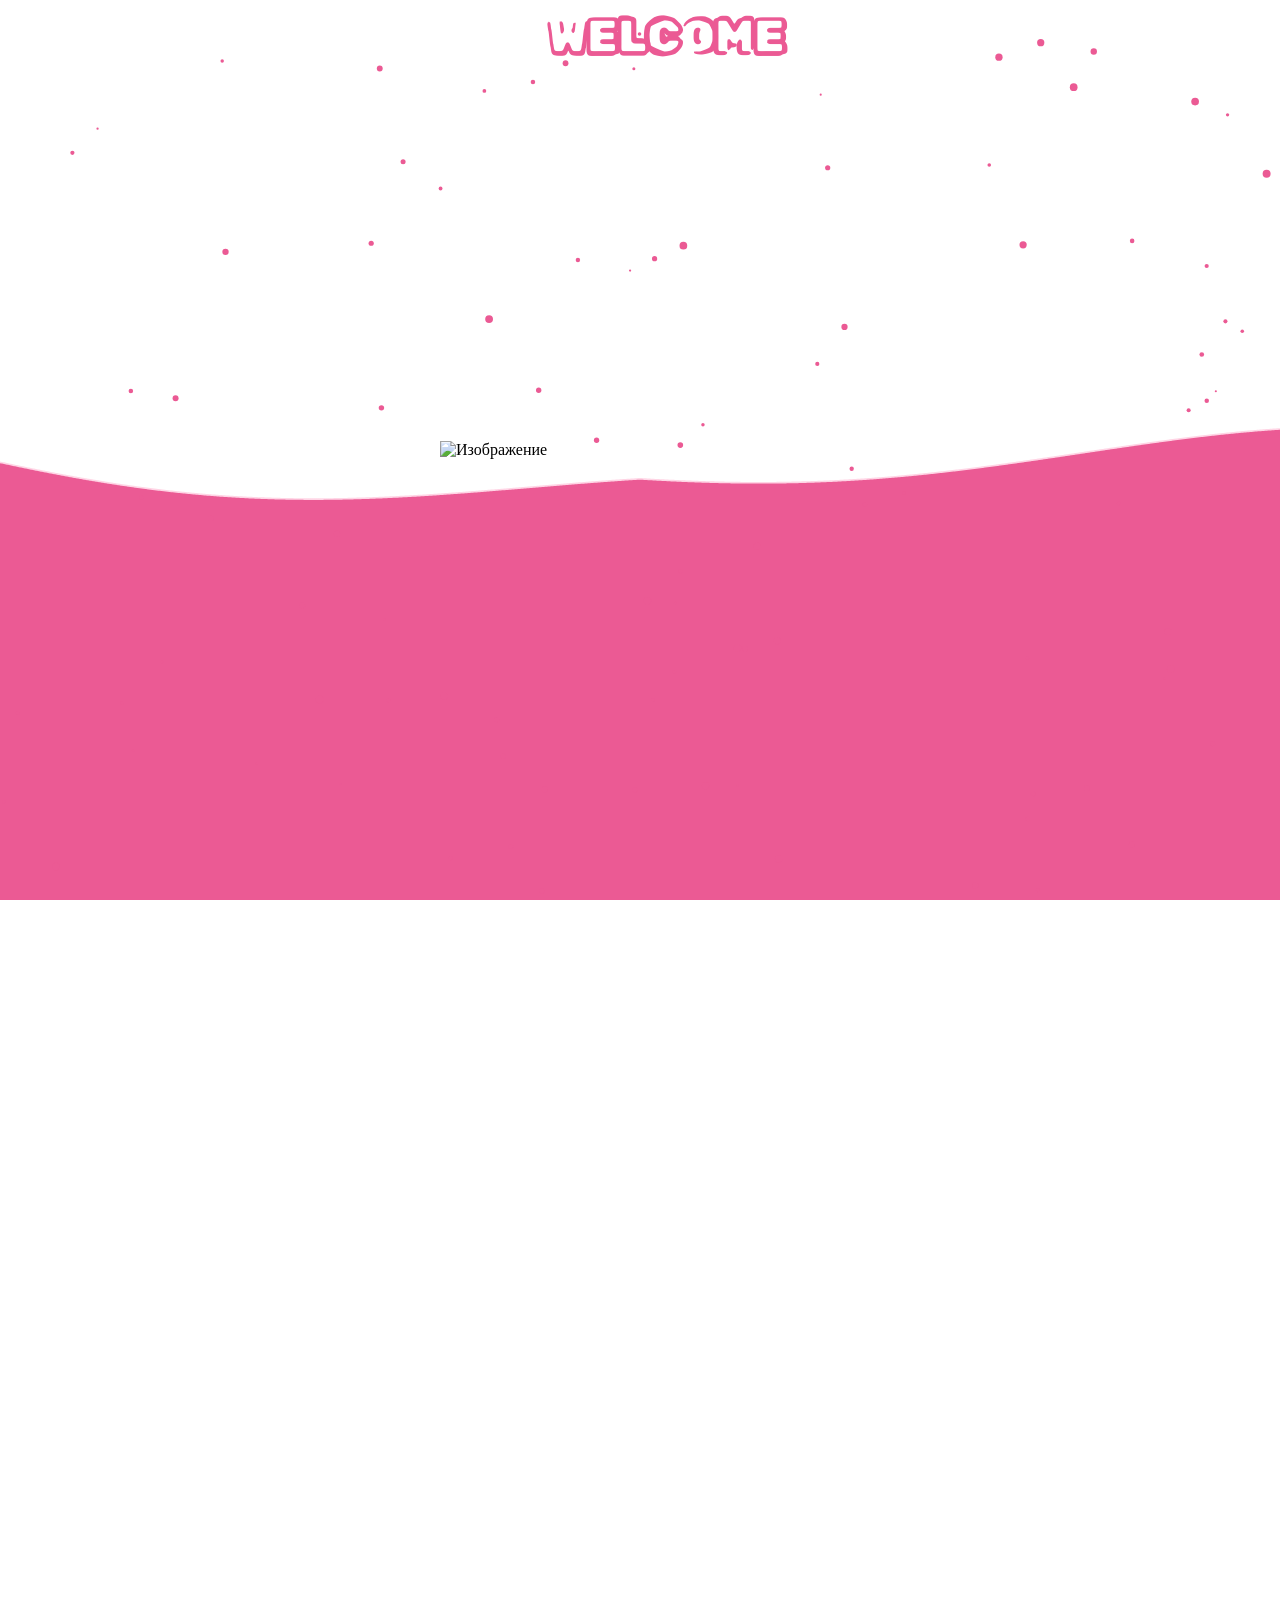
==== index.html @ fe412bab "initial commit" ====
<!DOCTYPE html>
<html lang="ru">
<head>
  <meta charset="UTF-8">
  <meta name="viewport" content="width=device-width, initial-scale=1.0">
  <title>Главная страница</title>
  <link href="https://fonts.googleapis.com/css2?family=Rubik+Vinyl&display=swap" rel="stylesheet">
  <link rel="stylesheet" href="styles/style.css">
  
</head>

<body>
  <div class="page" id="page1">
    <div class="welcome-text">WELCOME</div>
    <canvas id="waveCanvas"></canvas>
    <img src="image/первый кадр.png" alt="Изображение" class="top-image">
  </div>

  <div class="page flipped" id="page2">
    <canvas id="waveCanvasMirror"></canvas>
    <div class="overlay"></div>
    <div class="hidden"></div>
    <div class="text-container">
  </div>
</div>
<p class="text">здесь скоро появится контент</p>
<div class="page" id="page3">
  <div class="block"></div>
  <img src="image/icon3.png" alt="Изображение" class="image">
  <div class="flip-container" ontouchstart="this.classList.toggle('hover');">
    <div class="flipper">
        <div class="front">
            <div class="side front">Развени меня</div>
        </div>
        <div class="back">
            <p class="text1">Приветствую! Меня зовут Ксения, мне 22 года, и я занимаюсь вёрсткой сайтов. Сейчас вы находитесь 
                в моей личной визитной карточке, которую я разрабатывала сама. 
                Я также работаю преподавателем, и учу ребят как делать такие же сайтики шутка :3</p>
            </div>
        </div>
    </div>

    <div class="flip-container" ontouchstart="this.classList.toggle('hover');" id="flip2">
    <div class="flipper">
        <div class="front">
            <div class="side front">Развени меня</div>
        </div>
        <div class="back">
            <p class="text1">Приветствую! Меня зовут Ксения, мне 22 года, и я занимаюсь вёрсткой сайтов. Сейчас вы находитесь 
                в моей личной визитной карточке, которую я разрабатывала сама. 
                Я также работаю преподавателем, и учу ребят как делать такие же сайтики шутка :3</p>
        </div>
    </div>
</div>
<div class="block-links">
  
</div>
  <div class="hidden"></div>
</div>
<script src="files/script.JS"></script>
</body>
</html>
---- styles/style.css ----
html, body {
  overflow-x: hidden; 
  scroll-snap-type: y mandatory;
  height: 100vh;
  margin: 0;
  body {
scrollbar-width: thin;
scrollbar-color: #EB5A94 #fff;
}
}

#waveCanvasMirror {
  transform: scaleX(-1);
  position: absolute;
  top: 0;
  left: 0;
  width: 100%;
  height: 100%;
}

.page {
  scroll-snap-align: start;
  height: 100vh;
  display: flex;
  justify-content: center;
  align-items: center;
  flex-direction: column;
}

.flipped {
transform: scaleY(-1);
}


#page3 {
  background-color: #EB5A94;
  transform: scaleY(-1);
  scroll-snap-align: start;
  height: 100vh;
  display: flex;
  justify-content: center;
  align-items: center;
  flex-direction: column;
}

.block {
position: absolute; 
top: 50; 
left: 82; 
width: 90%; 
height: 80%; 
background-color: #FFD5E5; 
opacity: 50%;
border-radius: 20px; 
z-index: 5; 

}


.welcome-text {
color: #EB5A94;
position: relative;
font-family: 'Rubik Vinyl', sans-serif;
font-size: 46px;
font-weight: bold;
text-align: center;
top: 37px;
left: 2%;
-webkit-user-select: none;
-khtml-user-select: none;
-moz-user-select: none;
-ms-user-select: none;
user-select: none;
animation: breathe 2s ease-in-out infinite alternate; 
}


.text {
  color: #fff;
  position: relative;
  font-family: 'Rubik Vinyl', sans-serif;
  font-size: 46px;
  font-weight: bold;
  text-align: center;
  top: -60%;
  left: 2%;
  z-index: 10;
  -webkit-user-select: none;
  -khtml-user-select: none;
  -moz-user-select: none;
  -ms-user-select: none;
  user-select: none;
  animation: breathe 2s ease-in-out infinite alternate; 
  transform: rotate(180deg);
  
}


.text1 {
  color: #EB5A94;
  position: relative;
  font-size: 20px;
  font-weight: bold;
  text-align: center;
  top: 0%;
  left: 2%;
  z-index: 10;
  -webkit-user-select: none;
  -khtml-user-select: none;
  -moz-user-select: none;
  -ms-user-select: none;
  user-select: none;
  transform: rotate(180deg);
  transform: scaleY(-1);
}




@keyframes breathe {
0% {
transform: scale(1); 
}
100% {
transform: scale(1.05); 
  }
}

.scroll-down {
  position: fixed;
  bottom: 20px;
  left: 50%;
  transform: translateX(-50%);
  font-size: 30px;
  cursor: pointer;
  animation: bounce 1.5s infinite;
}

@keyframes bounce {
  0%, 100% {
    transform: translateX(-50%) translateY(0);
  }
  50% {
    transform: translateX(-50%) translateY(-10px);
  }
}

.top-image {
  position: fixed;
  width: 400px;
  top: 50%;
  left: 50%;
  transform: translate(-50%, -50%);
  z-index: 0; 
  animation: sway 5s infinite alternate ease-in-out; 
}

@keyframes sway {
  0% {
    transform: translate(-50%, -50%) rotate(-3deg);
  }
  100% {
    transform: translate(-50%, -50%) rotate(3deg);
  }
}
.overlay {
  position: absolute; 
  top: 50; 
  left: 82; 
  width: 90%; 
  height: 80%; 
  background-color: #FF8DBA; 
  opacity: 50%;
  border-radius: 20px; 
  z-index: 5;
  }
  
  .hidden {
  position: absolute; 
  top: 50; 
  left: 82; 
  width: 90%; 
  height: 80%; 
  background-color: #fff; 
  border-radius: 20px; 
  z-index: -1; 
  }
  
  .image {
  position: fixed;
  transform: rotate(180deg);
  transform: scaleY(-1);
  width: 400px;
  z-index: 10;
  left: 0%;
  bottom: 0%;
  }
  .flipped {
    transform: rotateY(180deg);
  }
   /* весь контейнер поддерживает перспективу */
.flip-container {
	perspective: 1000;
}
	/* переверните сторону при проведении мышью */
	.flip-container:hover .flipper, .flip-container.hover .flipper {
		transform: rotateY(180deg);
	}

.flip-container, .front, .back {
  position: fixed;
	width: 429px;
	height: 496px;
  top: 35%;
  left: 30%;
  z-index: 10;
}

/* здесь находится скорость перевертывания */
.flipper {
	transition: 0.6s;
	transform-style: preserve-3d;

	position: relative;
}

/* скройте обратную сторону во время переворота */
.front, .back {
	backface-visibility: hidden;

	position: absolute;
	top: 0;
	left: 0;
}

/* лицевая сторона размещена над обратной */
.front {
    border-radius: 20px;
    background-color: #fff;
	z-index: 2;
}

/* обратная, изначально скрытая сторона */
.back {
    border-radius: 20px;
    background-color: #FFf;
	transform: rotateY(180deg);
}
.flip-container:hover .flipper, .flip-container.hover .flipper, .flip-container.flip .flipper {
	transform: rotateY(180deg);
}


#flip2 {
  left: calc(30% + 26.4%); /* Сдвигаем на ширину первого блока и немного отступа */
}

.block-links {
  position: fixed;
  background-color: #FFf;
  width: 933px;
  height: 200px;
  top: 12%;
  left: 30%;
  border-radius: 20px;
  z-index: 10;
}
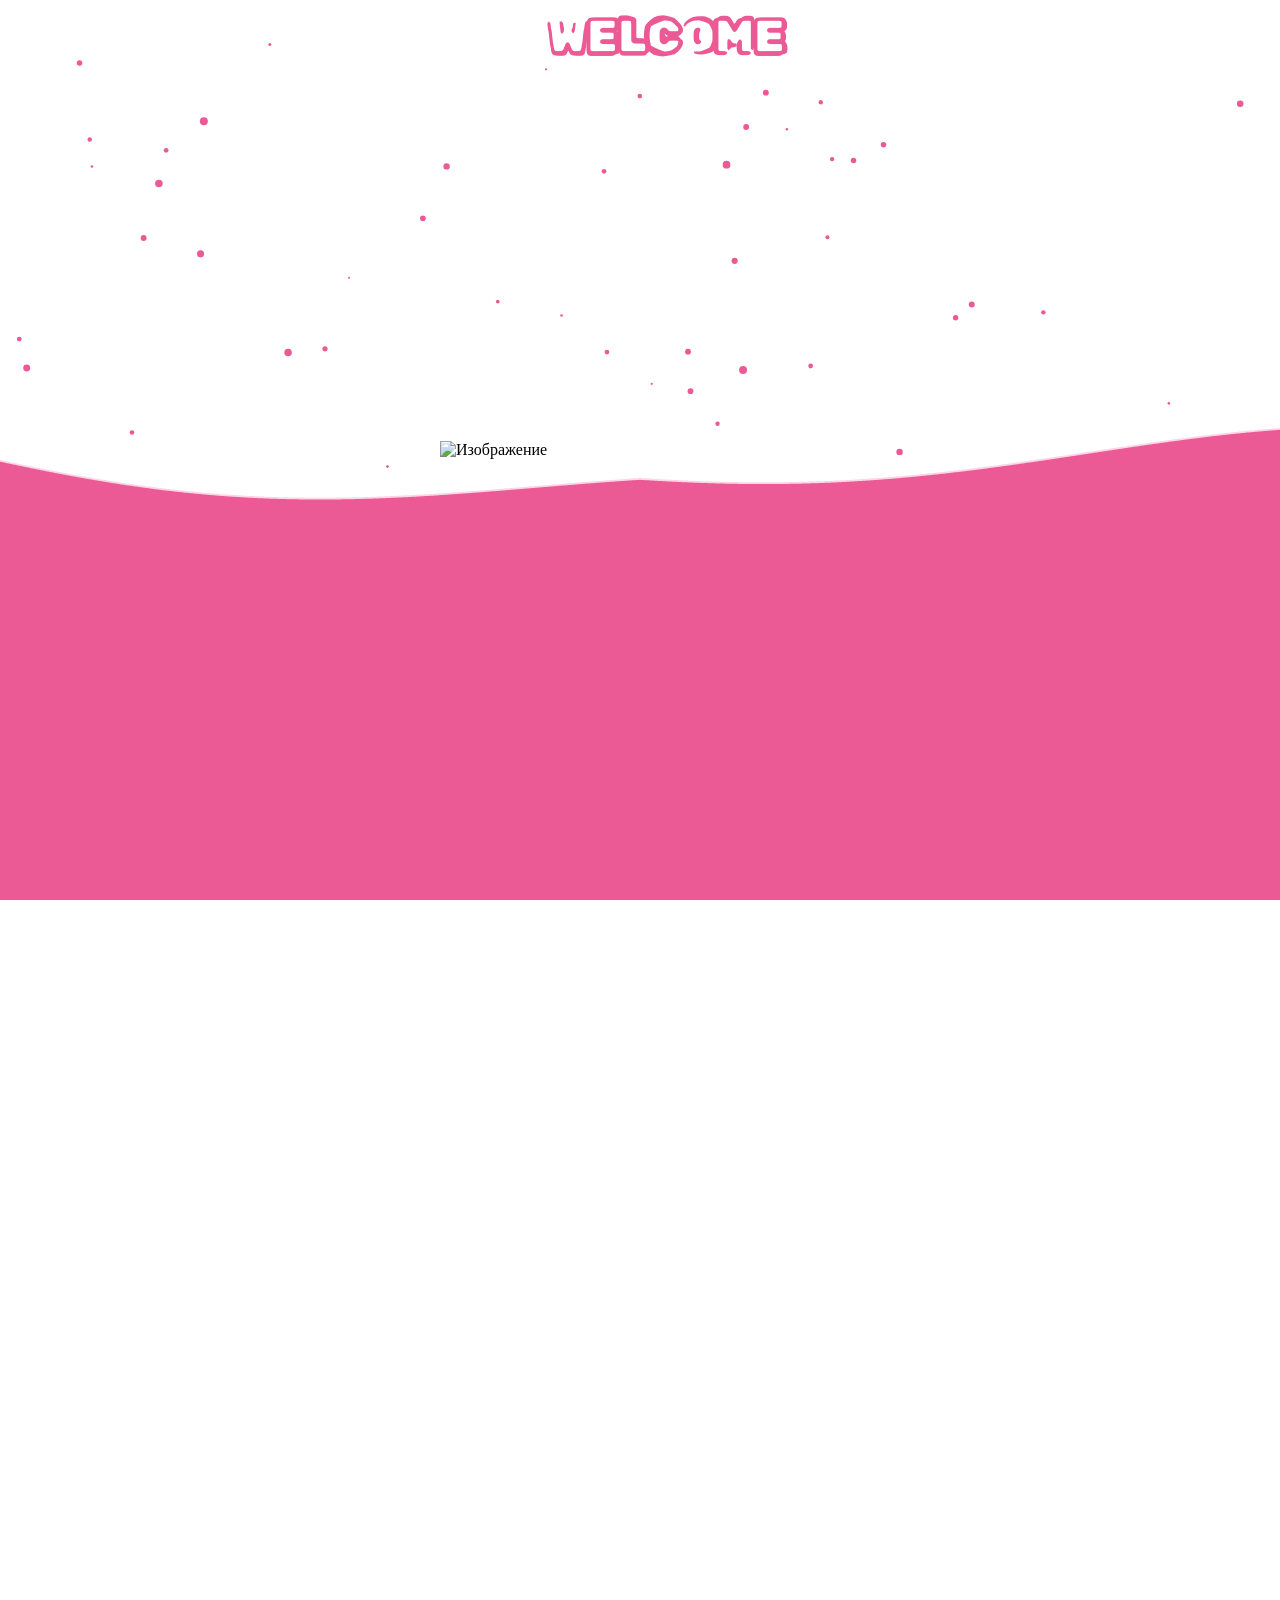
==== commit b67f17fd: "initial commit" ====
--- a/index.html
+++ b/index.html
@@ -27,6 +27,7 @@
 <div class="page" id="page3">
   <div class="block"></div>
   <img src="image/icon3.png" alt="Изображение" class="image">
+<<<<<<< HEAD
   <div class="flip-container" ontouchstart="this.classList.toggle('hover');">
     <div class="flipper">
         <div class="front">
@@ -37,6 +38,15 @@
                 в моей личной визитной карточке, которую я разрабатывала сама. 
                 Я также работаю преподавателем, и учу ребят как делать такие же сайтики шутка :3</p>
             </div>
+=======
+  <div class="container" id="flipBlock">
+    <div class="flip-box" id="flipBox">
+        <div class="side front"></div>
+        <div class="side back">
+          <p class="text1">Приветствую! Меня зовут Ксения, мне 22 года, и я занимаюсь вёрсткой сайтов. Сейчас вы находитесь 
+            в моей личной визитной карточке, которую я разрабатывала сама. 
+            Я также работаю преподавателем, и учу ребят как делать такие же сайтики шутка :3</p>
+>>>>>>> b9edc78c31ce0755c5c1e95e21cce3e6a2e6e3aa
         </div>
     </div>
 
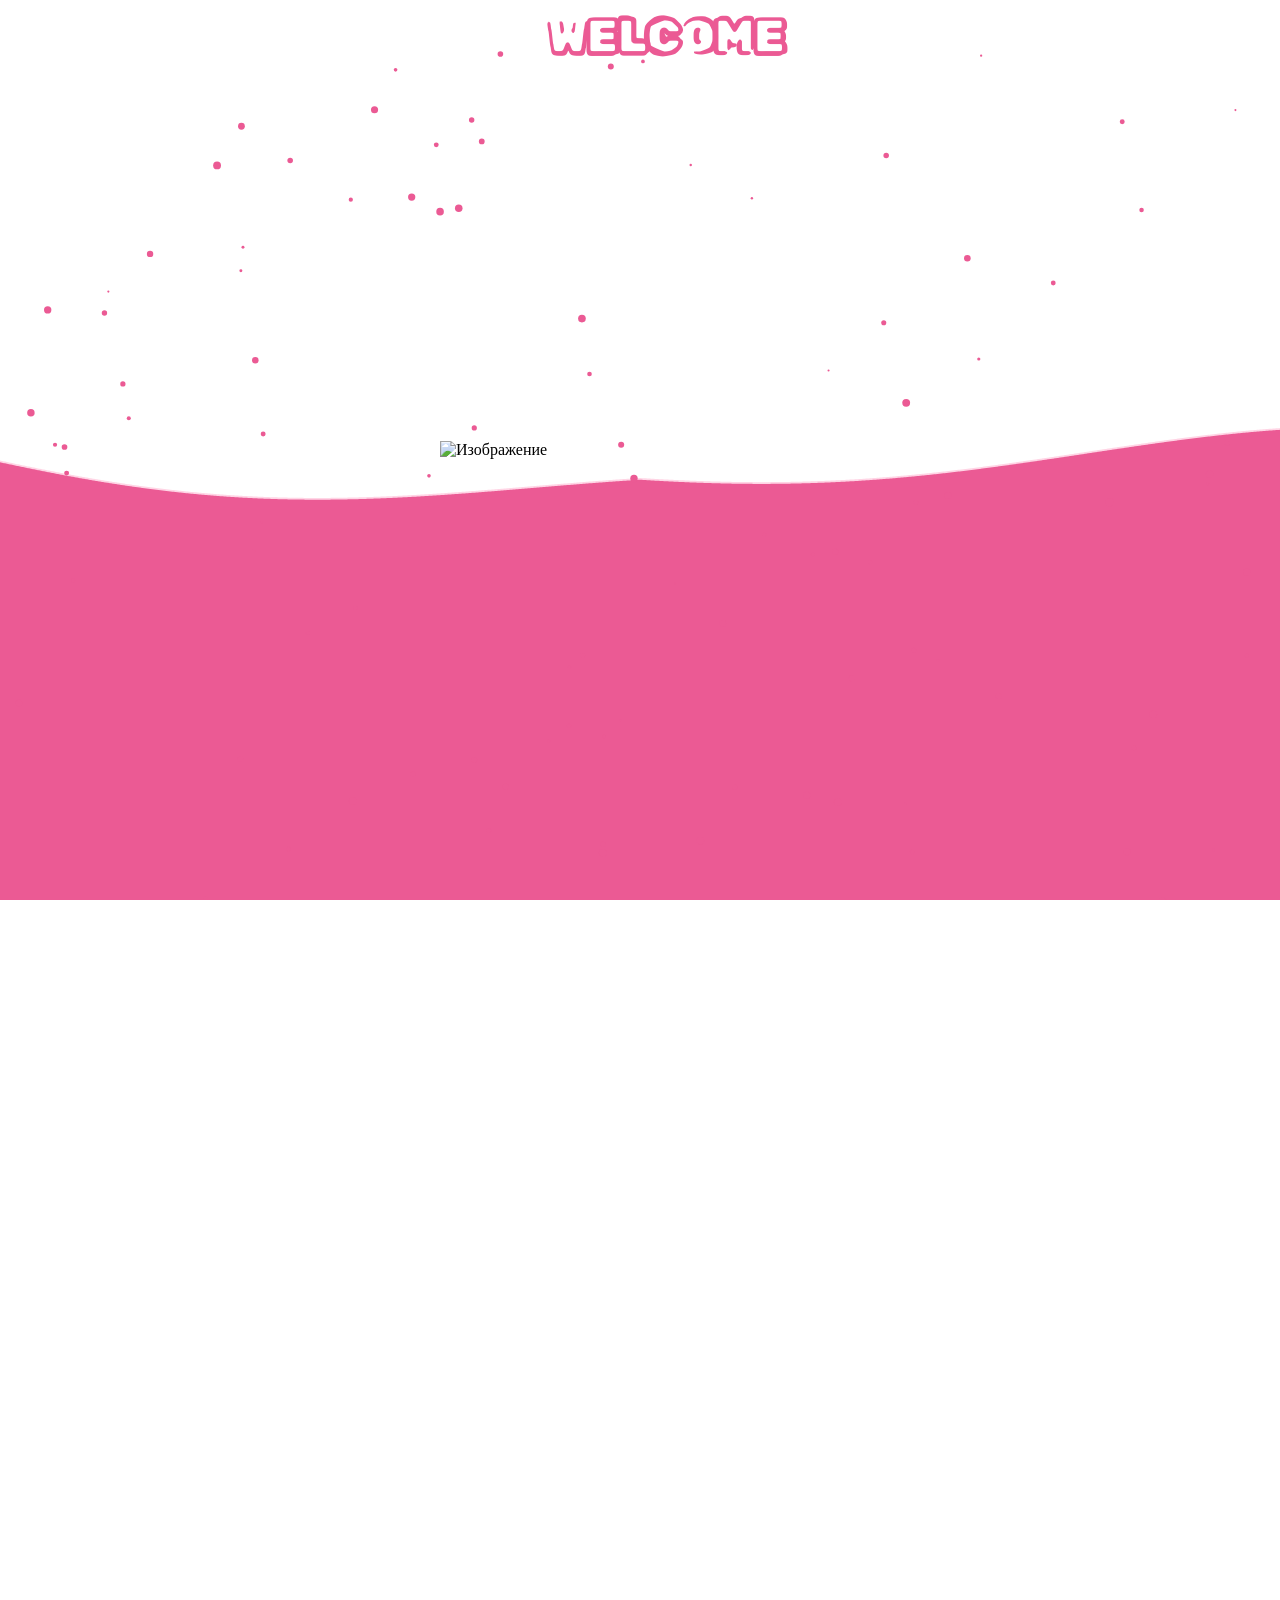
==== commit 066f544c: "Изменение ошибок" ====
--- a/index.html
+++ b/index.html
@@ -27,7 +27,6 @@
 <div class="page" id="page3">
   <div class="block"></div>
   <img src="image/icon3.png" alt="Изображение" class="image">
-<<<<<<< HEAD
   <div class="flip-container" ontouchstart="this.classList.toggle('hover');">
     <div class="flipper">
         <div class="front">
@@ -38,15 +37,6 @@
                 в моей личной визитной карточке, которую я разрабатывала сама. 
                 Я также работаю преподавателем, и учу ребят как делать такие же сайтики шутка :3</p>
             </div>
-=======
-  <div class="container" id="flipBlock">
-    <div class="flip-box" id="flipBox">
-        <div class="side front"></div>
-        <div class="side back">
-          <p class="text1">Приветствую! Меня зовут Ксения, мне 22 года, и я занимаюсь вёрсткой сайтов. Сейчас вы находитесь 
-            в моей личной визитной карточке, которую я разрабатывала сама. 
-            Я также работаю преподавателем, и учу ребят как делать такие же сайтики шутка :3</p>
->>>>>>> b9edc78c31ce0755c5c1e95e21cce3e6a2e6e3aa
         </div>
     </div>
 
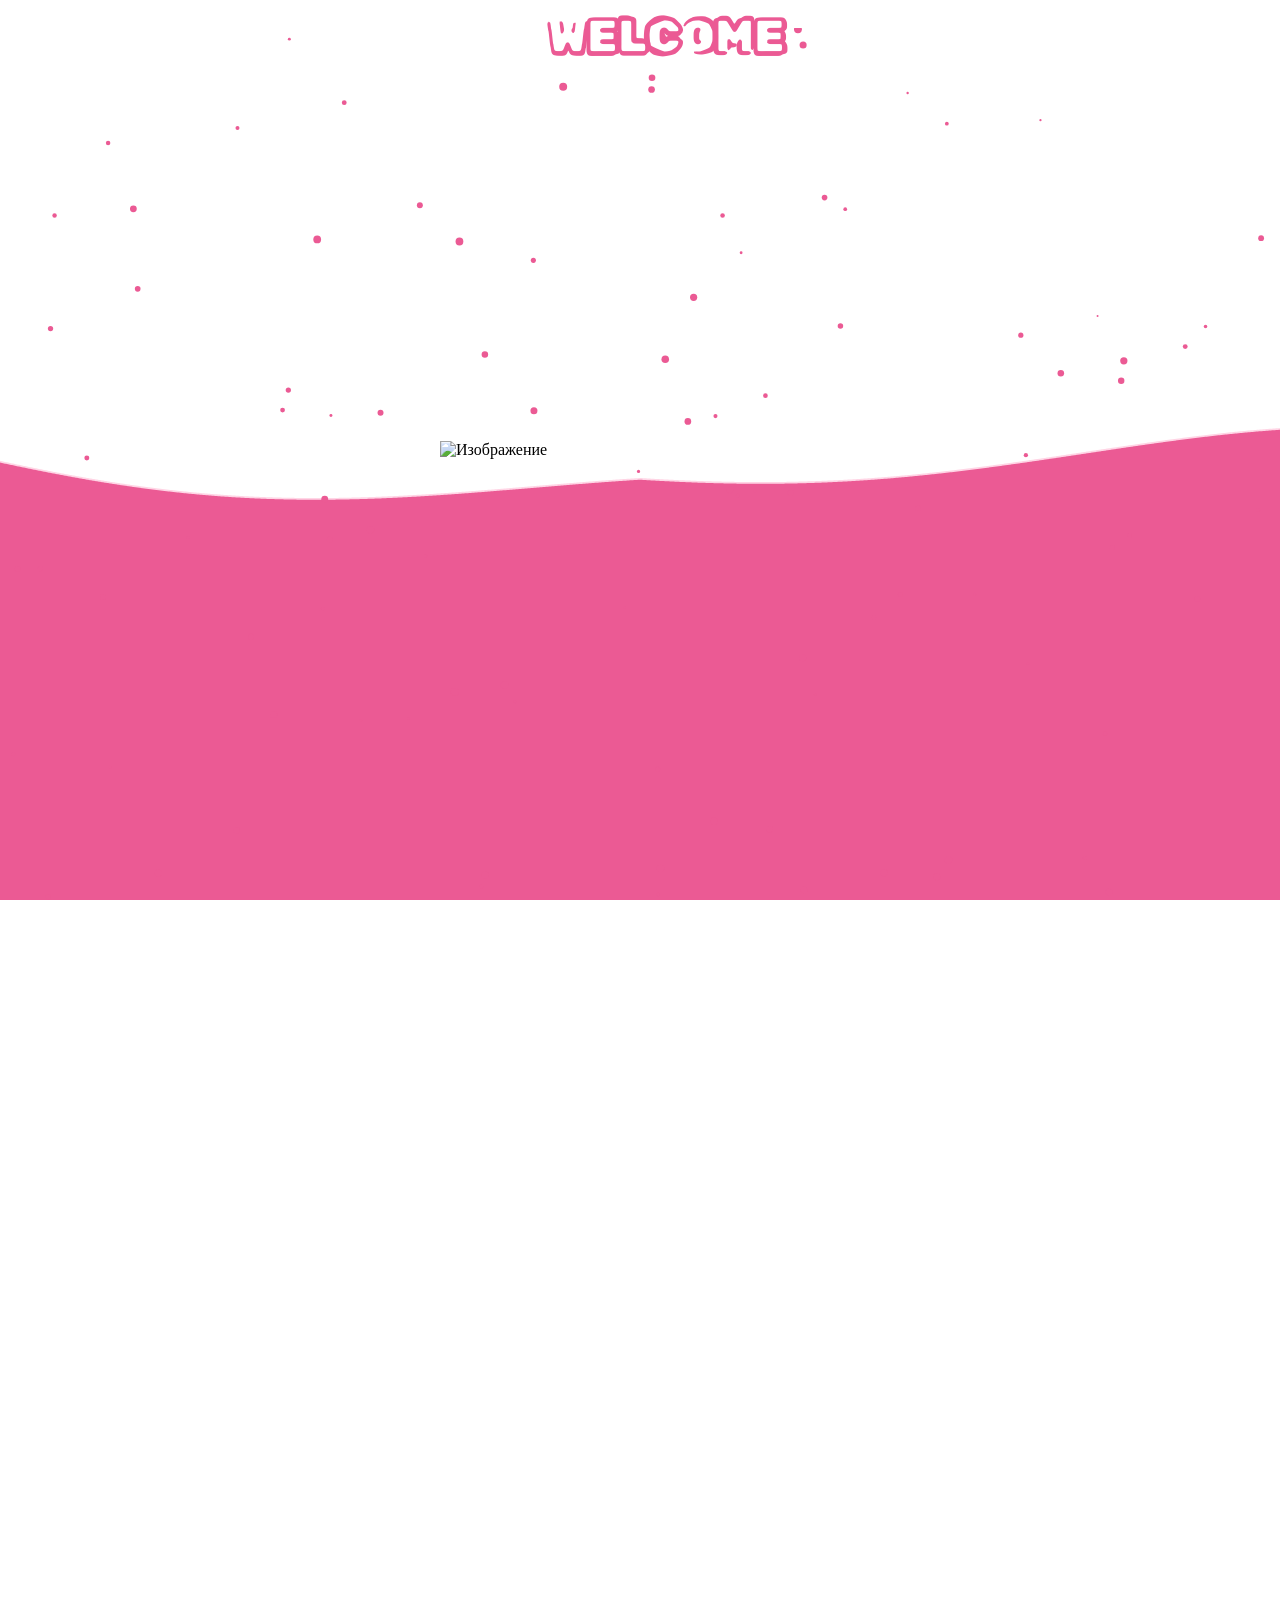
==== commit f7ce3bd8: "Update index.html" ====
--- a/index.html
+++ b/index.html
@@ -46,9 +46,9 @@
             <div class="side front">Развени меня</div>
         </div>
         <div class="back">
-            <p class="text1">Приветствую! Меня зовут Ксения, мне 22 года, и я занимаюсь вёрсткой сайтов. Сейчас вы находитесь 
-                в моей личной визитной карточке, которую я разрабатывала сама. 
-                Я также работаю преподавателем, и учу ребят как делать такие же сайтики шутка :3</p>
+            <p class="text1">Расскажу немножечко о себе. Я очень люблю аниме и видеоигры, и именно они и натолкнули меня на то, чтобы стать тем, 
+              кем я являюсь сейчас. Мне нравится заниматься не только разработкой сайтов, но и также программировать на питоне. 
+              Ещё я очень люблю рисовать, и в целом увлекаюсь дизайном. Именно я разработала дизайн этого сайта, а также отрисовала некоторые его элементы</p>
         </div>
     </div>
 </div>
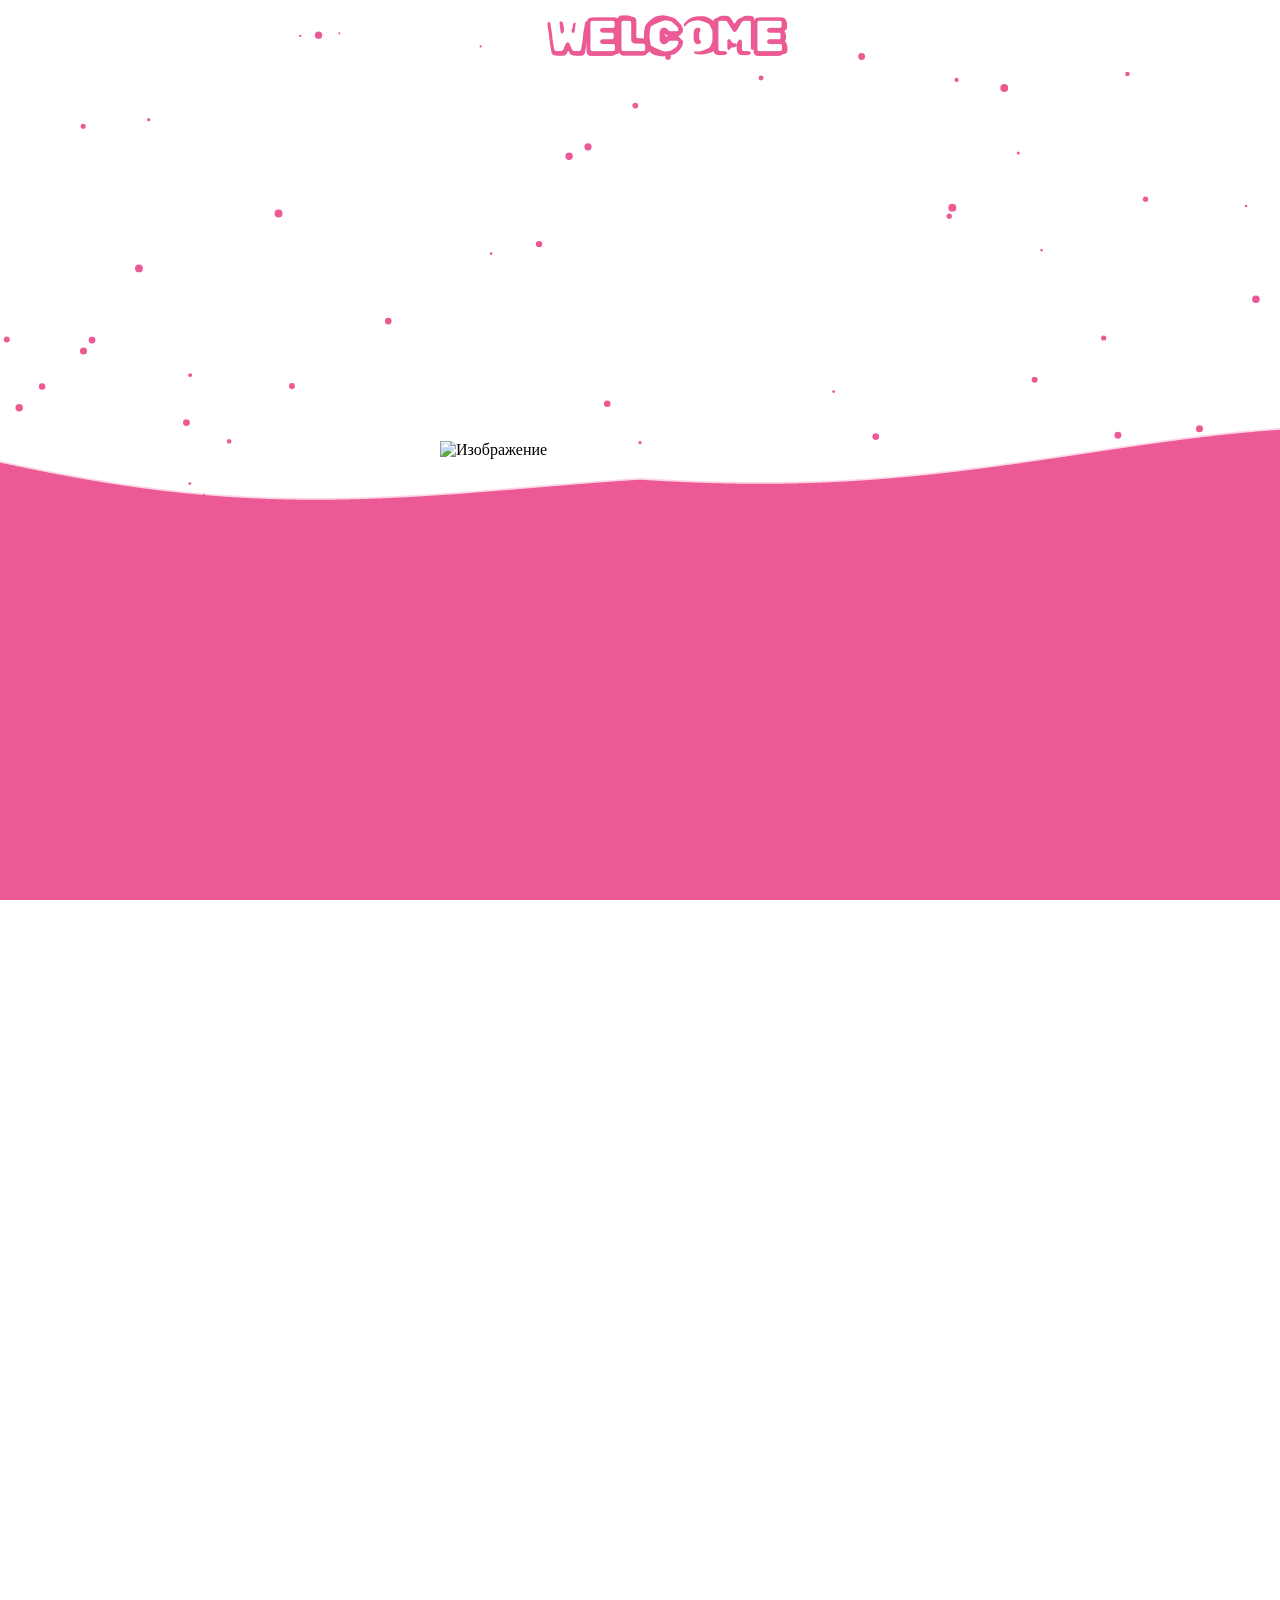
==== commit 27917da8: "initial commit" ====
--- a/index.html
+++ b/index.html
@@ -21,9 +21,9 @@
     <div class="overlay"></div>
     <div class="hidden"></div>
     <div class="text-container">
+      <p class="text3">Мои проекты</p>
   </div>
 </div>
-<p class="text">здесь скоро появится контент</p>
 <div class="page" id="page3">
   <div class="block"></div>
   <img src="image/icon3.png" alt="Изображение" class="image">
--- a/styles/style.css
+++ b/styles/style.css
@@ -3,6 +3,7 @@
   scroll-snap-type: y mandatory;
   height: 100vh;
   margin: 0;
+  
   body {
 scrollbar-width: thin;
 scrollbar-color: #EB5A94 #fff;
@@ -19,6 +20,7 @@
 }
 
 .page {
+  position: relative;
   scroll-snap-align: start;
   height: 100vh;
   display: flex;
@@ -145,16 +147,6 @@
   }
 }
 
-.top-image {
-  position: fixed;
-  width: 400px;
-  top: 50%;
-  left: 50%;
-  transform: translate(-50%, -50%);
-  z-index: 0; 
-  animation: sway 5s infinite alternate ease-in-out; 
-}
-
 @keyframes sway {
   0% {
     transform: translate(-50%, -50%) rotate(-3deg);
@@ -208,7 +200,7 @@
 	}
 
 .flip-container, .front, .back {
-  position: fixed;
+  position: absolute;
 	width: 429px;
 	height: 496px;
   top: 35%;
@@ -252,6 +244,7 @@
 
 
 #flip2 {
+  position: absolute;
   left: calc(30% + 26.4%); /* Сдвигаем на ширину первого блока и немного отступа */
 }
 
@@ -264,4 +257,30 @@
   left: 30%;
   border-radius: 20px;
   z-index: 10;
-}+}
+.top-image {
+  position: absolute;
+  width: 400px;
+  top: 50%;
+  left: 50%;
+  transform: translate(-50%, -50%);
+  z-index: 0; 
+  animation: sway 5s infinite alternate ease-in-out; 
+}
+.text2 {
+  color: #EB5A94;
+  position: relative;
+  font-size: 20px;
+  font-weight: bold;
+  text-align: center;
+  top: 45%;
+  left: 25%;
+  z-index: 10;
+  -webkit-user-select: none;
+  -khtml-user-select: none;
+  -moz-user-select: none;
+  -ms-user-select: none;
+  user-select: none;
+  transform: scaleY(-1);
+  transform: rotate(180deg);
+}
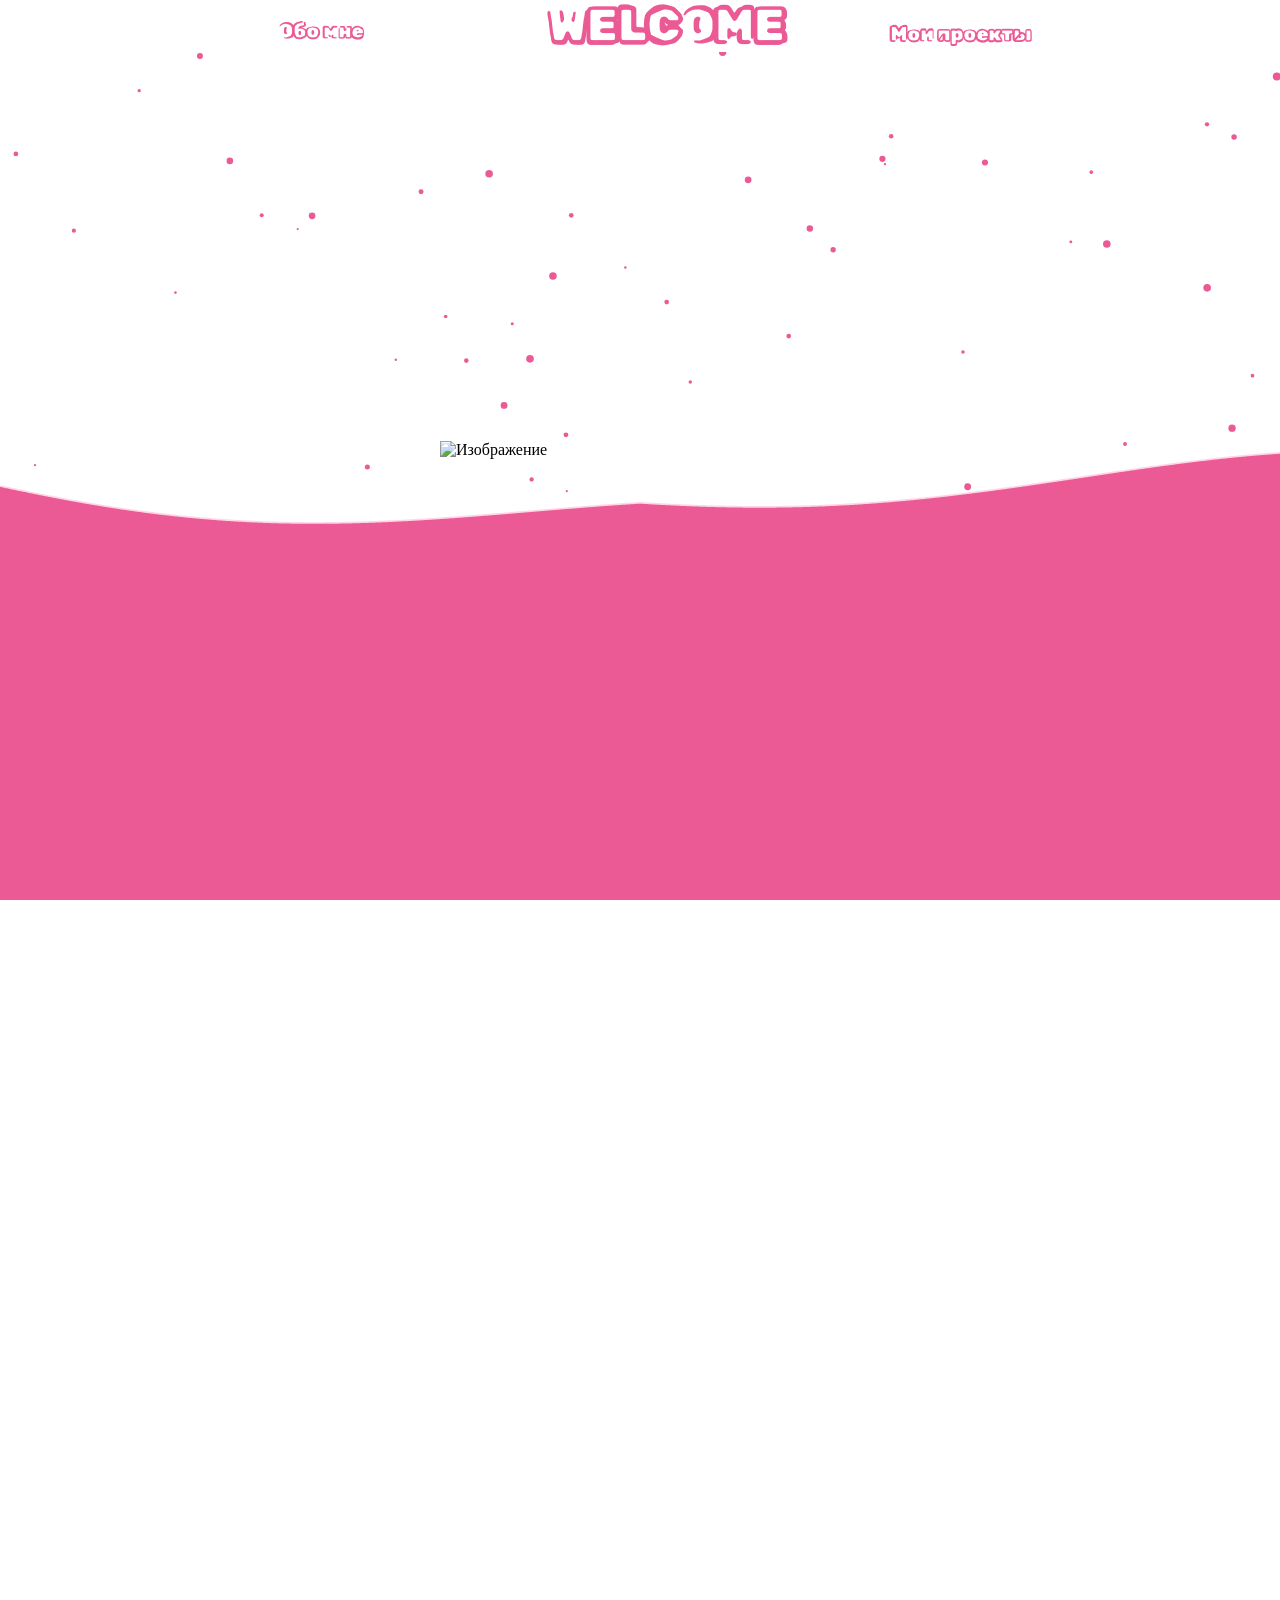
==== commit 93eb4a66: "initial commit" ====
--- a/index.html
+++ b/index.html
@@ -12,6 +12,8 @@
 <body>
   <div class="page" id="page1">
     <div class="welcome-text">WELCOME</div>
+    <a href="#link" class="texthead">Мои проекты</a>
+    <a href="#link2" class="texthead1">Обо мне</a>
     <canvas id="waveCanvas"></canvas>
     <img src="image/первый кадр.png" alt="Изображение" class="top-image">
   </div>
@@ -21,12 +23,12 @@
     <div class="overlay"></div>
     <div class="hidden"></div>
     <div class="text-container">
-      <p class="text3">Мои проекты</p>
+    <p class="text3" id="link">Мои проекты</p>
   </div>
 </div>
 <div class="page" id="page3">
   <div class="block"></div>
-  <img src="image/icon3.png" alt="Изображение" class="image">
+  <img src="image/icon3.png" alt="Изображение" class="image" id="link2">
   <div class="flip-container" ontouchstart="this.classList.toggle('hover');">
     <div class="flipper">
         <div class="front">
--- a/styles/style.css
+++ b/styles/style.css
@@ -66,7 +66,7 @@
 font-size: 46px;
 font-weight: bold;
 text-align: center;
-top: 37px;
+top: 50px;
 left: 2%;
 -webkit-user-select: none;
 -khtml-user-select: none;
@@ -284,3 +284,47 @@
   transform: scaleY(-1);
   transform: rotate(180deg);
 }
+
+.text3 {
+  font-family: 'Rubik Vinyl', sans-serif;
+  color: #fff;
+  position: relative;
+  font-size: 40px;
+  font-weight: bold;
+  text-align: center;
+  top: -230%;
+  left: -150%;
+  z-index: 10;
+  -webkit-user-select: none;
+  -khtml-user-select: none;
+  -moz-user-select: none;
+  -ms-user-select: none;
+  user-select: none;
+  transform: scaleX(-1);
+}
+
+.texthead {
+  font-family: 'Rubik Vinyl', sans-serif;
+  color: #EB5A94;
+  position: relative;
+  font-size: 20px;
+  font-weight: bold;
+  text-align: center;
+  top: 2%;
+  left: 25%;
+  scroll-behavior: smooth;
+  text-decoration: none;
+}
+
+.texthead1 {
+  font-family: 'Rubik Vinyl', sans-serif;
+  color: #EB5A94;
+  position: relative;
+  font-size: 20px;
+  font-weight: bold;
+  text-align: center;
+  top: -1%;
+  left: -25%;
+  scroll-behavior: smooth;
+  text-decoration: none;
+}
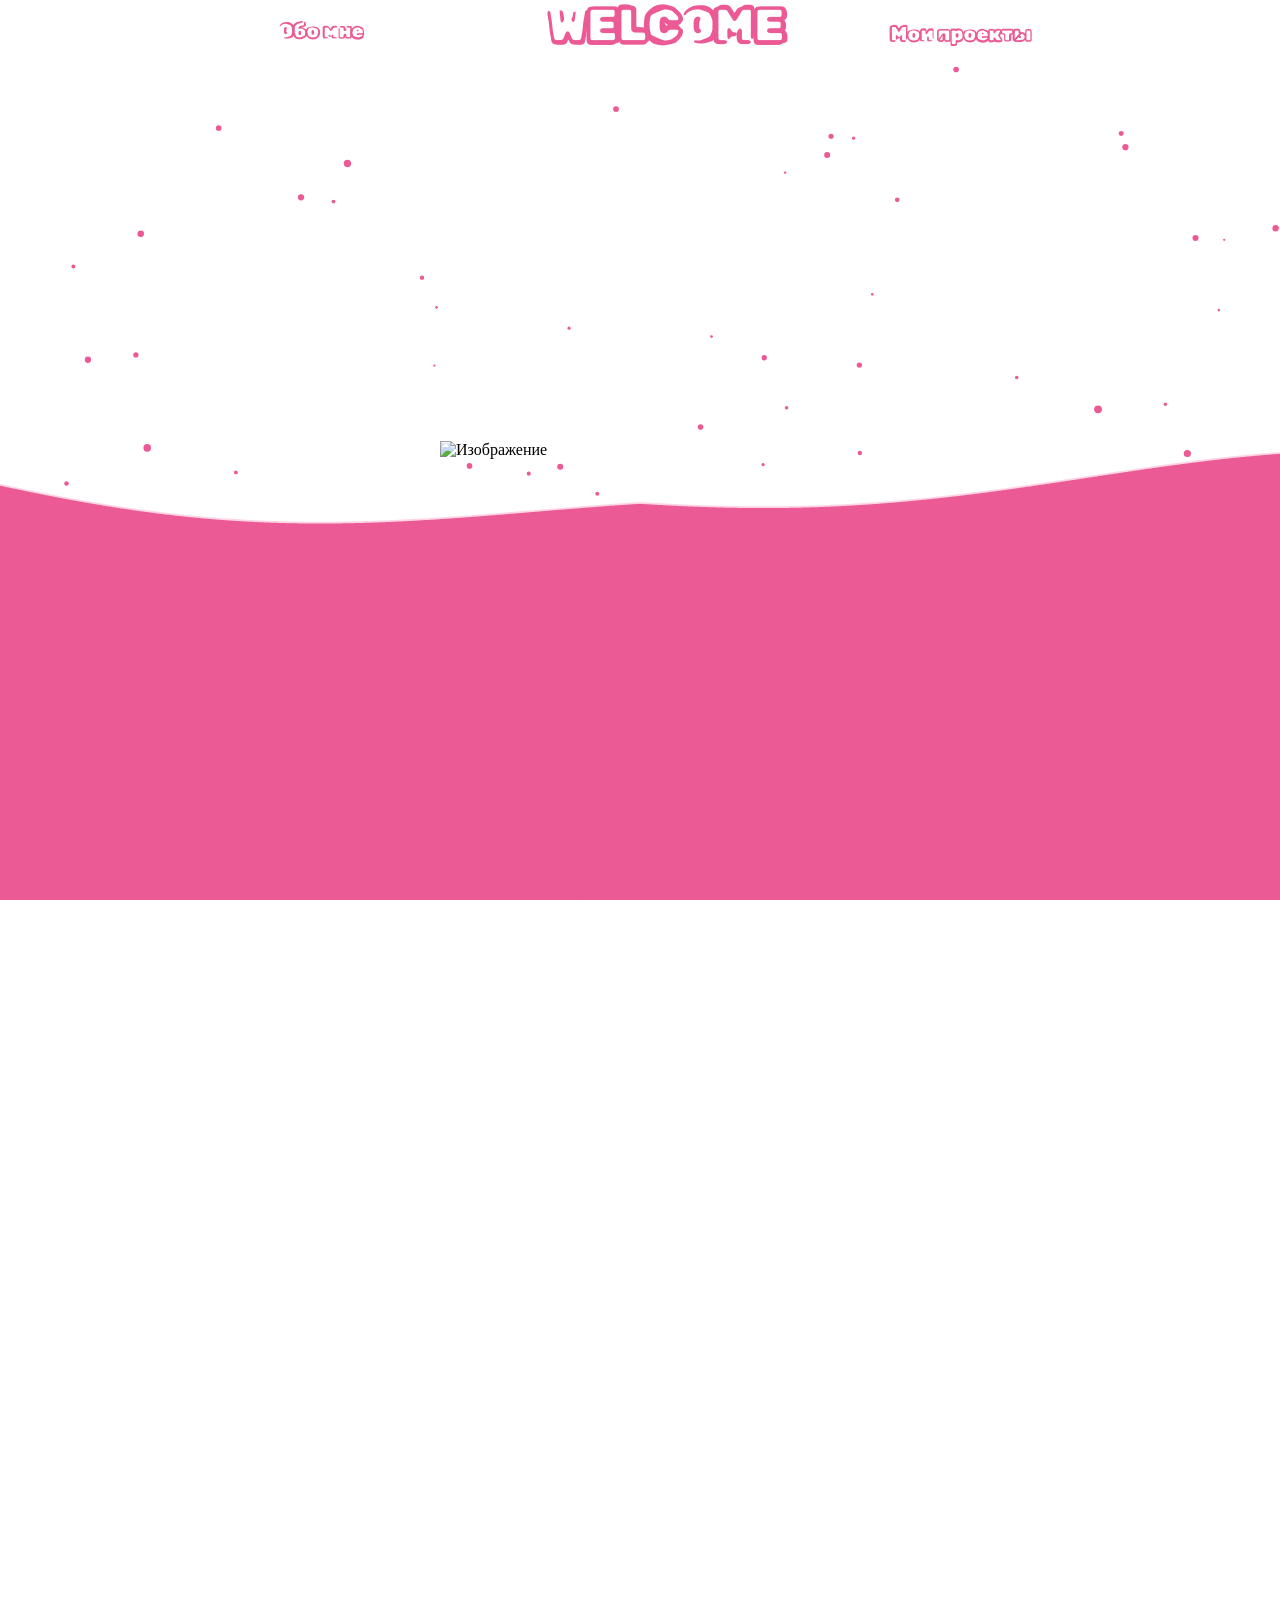
==== commit dc75b4bc: "initial commit" ====
--- a/index.html
+++ b/index.html
@@ -32,7 +32,9 @@
   <div class="flip-container" ontouchstart="this.classList.toggle('hover');">
     <div class="flipper">
         <div class="front">
-            <div class="side front">Развени меня</div>
+            <div class="side front">
+              <img src="image/cat2.jpg" class="cat">
+            </div>
         </div>
         <div class="back">
             <p class="text1">Приветствую! Меня зовут Ксения, мне 22 года, и я занимаюсь вёрсткой сайтов. Сейчас вы находитесь 
@@ -45,7 +47,9 @@
     <div class="flip-container" ontouchstart="this.classList.toggle('hover');" id="flip2">
     <div class="flipper">
         <div class="front">
-            <div class="side front">Развени меня</div>
+            <div class="side front">
+              <img src="image/cat1.jpg" class="cat2">
+            </div>
         </div>
         <div class="back">
             <p class="text1">Расскажу немножечко о себе. Я очень люблю аниме и видеоигры, и именно они и натолкнули меня на то, чтобы стать тем, 
--- a/styles/style.css
+++ b/styles/style.css
@@ -94,11 +94,15 @@
   user-select: none;
   animation: breathe 2s ease-in-out infinite alternate; 
   transform: rotate(180deg);
+  padding: 50px;
+  line-height: 1.5;
+  text-align: right;
   
 }
 
 
 .text1 {
+  padding: 50px;
   color: #EB5A94;
   position: relative;
   font-size: 20px;
@@ -114,6 +118,8 @@
   user-select: none;
   transform: rotate(180deg);
   transform: scaleY(-1);
+  line-height: 1.5;
+  text-align: left;
 }
 
 
@@ -327,4 +333,23 @@
   left: -25%;
   scroll-behavior: smooth;
   text-decoration: none;
+}
+
+.cat {
+    position: absolute;
+    width: 429px;
+    height: 496px;
+    top: 0%;
+    left: 0%;
+    z-index: 10;
+    border-radius: 23px;
+}
+.cat2 {
+    position: absolute;
+    width: 429px;
+    height: 496px;
+    top: 0%;
+    left: 0%;
+    z-index: 10;
+    border-radius: 23px;
 }
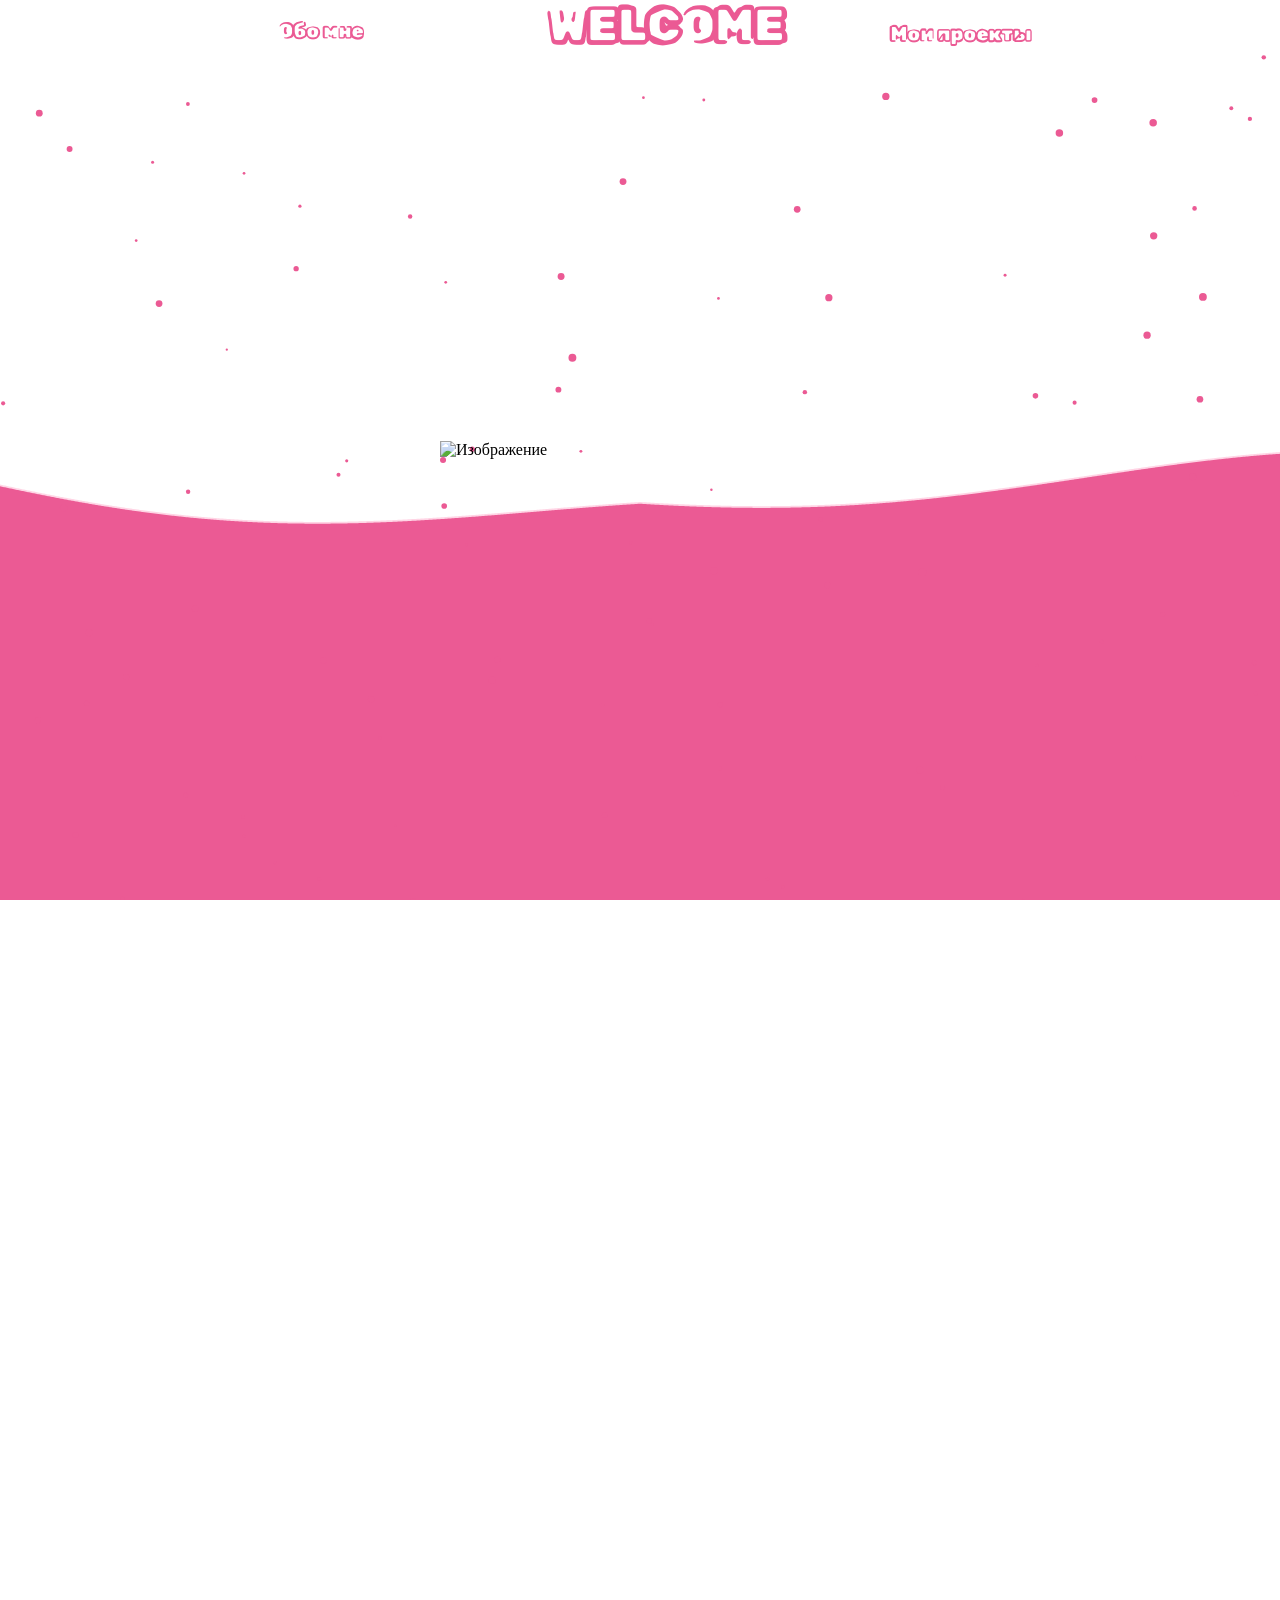
==== commit 8855c820: "добавление иконок" ====
--- a/index.html
+++ b/index.html
@@ -59,7 +59,13 @@
     </div>
 </div>
 <div class="block-links">
-  
+  <div class="icons">
+  <img src="image/ВК.png" class="heith">
+  <img src="image/ТГ.png" class="heith">
+  <img src="image/ТТ.png" class="heith"> 
+  <img src="image/ТВИЧ.png" class="heith">
+  <img src="image/ДС.png" class="heith">
+</div>
 </div>
   <div class="hidden"></div>
 </div>
--- a/styles/style.css
+++ b/styles/style.css
@@ -197,22 +197,24 @@
     transform: rotateY(180deg);
   }
    /* весь контейнер поддерживает перспективу */
-.flip-container {
-	perspective: 1000;
-}
+   .flip-container {
+    perspective: 1000;
+  }
+  
 	/* переверните сторону при проведении мышью */
 	.flip-container:hover .flipper, .flip-container.hover .flipper {
 		transform: rotateY(180deg);
 	}
 
-.flip-container, .front, .back {
-  position: absolute;
-	width: 429px;
-	height: 496px;
-  top: 35%;
-  left: 30%;
-  z-index: 10;
-}
+  .flip-container, .front, .back {
+    position: absolute;
+    width: 429px;
+    height: 496px;
+    top: 35%;
+    left: 30%;
+    z-index: 10;
+  }
+  
 
 /* здесь находится скорость перевертывания */
 .flipper {
@@ -224,12 +226,13 @@
 
 /* скройте обратную сторону во время переворота */
 .front, .back {
-	backface-visibility: hidden;
-
-	position: absolute;
-	top: 0;
-	left: 0;
-}
+  backface-visibility: hidden;
+ 
+  position: absolute;
+  top: 0;
+  left: 0;
+}
+
 
 /* лицевая сторона размещена над обратной */
 .front {
@@ -352,4 +355,25 @@
     left: 0%;
     z-index: 10;
     border-radius: 23px;
-}+}
+
+@media (max-width: 768px) {
+  .flip-container {
+    width: 95%;
+  }
+}
+
+.icons {
+  position: fixed;
+    display: grid;
+    grid-template-columns: repeat(5, 1fr);
+    gap: 54px;
+    transform: scaleY(-1);
+    left: 35%;
+    top: 17%;
+}
+
+.heith {
+  height: 100px;
+  width: 100px;
+}
